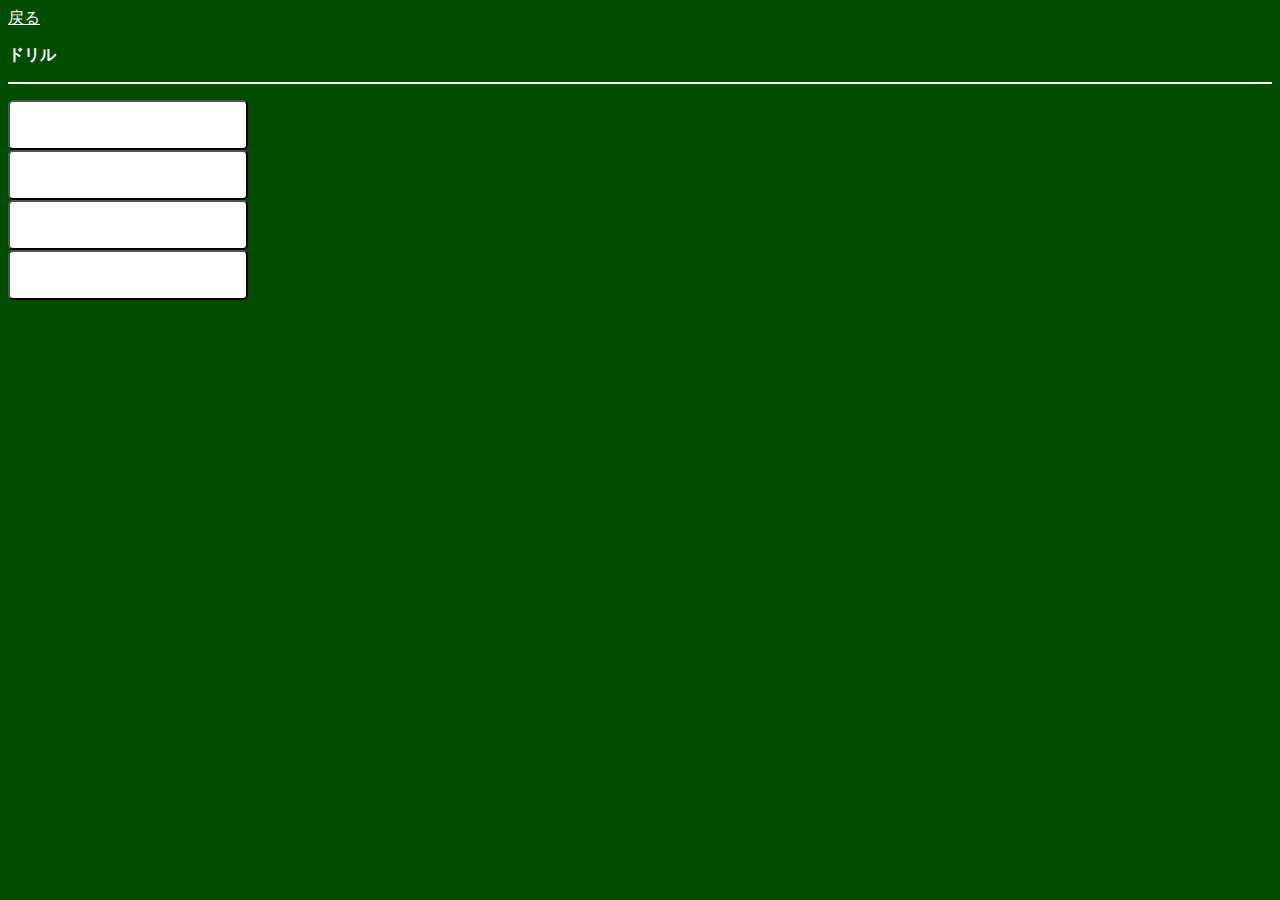
==== docs/drill/index.html @ cb82a040 "Update index.html" ====
<html><head><title>ドリル</title><meta charset="utf-8">
  <script src="../js/drill.js"></script>
  <script src="../js/soruto_ejb-min.js"></script>
  <link rel="stylesheet" type="text/css" href="../css/common.css"></head>
  <body><p><a href="#" onclick="so.modal.conPMov('確認','ドリルを終了して、<br>トップ画面に戻ります。<br>よろしいですか?','../')">戻る</a></p>
  <div id="title"><b>ドリル</b></div></p><p><div id="question"></div></p><hr color="#fefefe"><p><input type="button" id="c1b" onclick="answer('1');"><br><input type="button" id="c2b" onclick="answer('2');"><br><input type="button" id="c3b" onclick="answer('3');"><br><input type="button" id="c4b" onclick="answer('4');"></p><p><textarea id="qlist" style="display:none;"></textarea><input type="text" id="ansnum" style="display:none;"></p><div id="so-modal"></div></body></html>
---- docs/css/common.css ----
@media screen and (min-width: 481px){
body{
background:#004d00;
color:#fefefe;
}
button{
width:240px;
height:50px;
border-radius:5px;
color:#000000;
background:#fefefe;
font-size:14pt;
font-weight: bold;
}
button:active{
  background:#d6d4d4;
  }

input[type="button"]{
  width:240px;height:50px;border-radius:5px;color:#000000;background:#fefefe;font-size:14pt;font-weight: bold;
  }
  a{color:#fefefe;}
@media screen and (max-width: 480px){
body{
background:#004d00;
color:#fefefe;
}
button{
width:100%;
height:50px;
border-radius:5px;
color:#000000;
background:#fefefe;
font-size:14pt;
font-weight: bold;
}
button:active{
  background:#d6d4d4;
  }
  input[type="button"]{
  width:100%;height:50px;border-radius:5px;color:#000000;background:#fefefe;font-size:14pt;font-weight: bold;
  }
    a{color:#fefefe;}
}
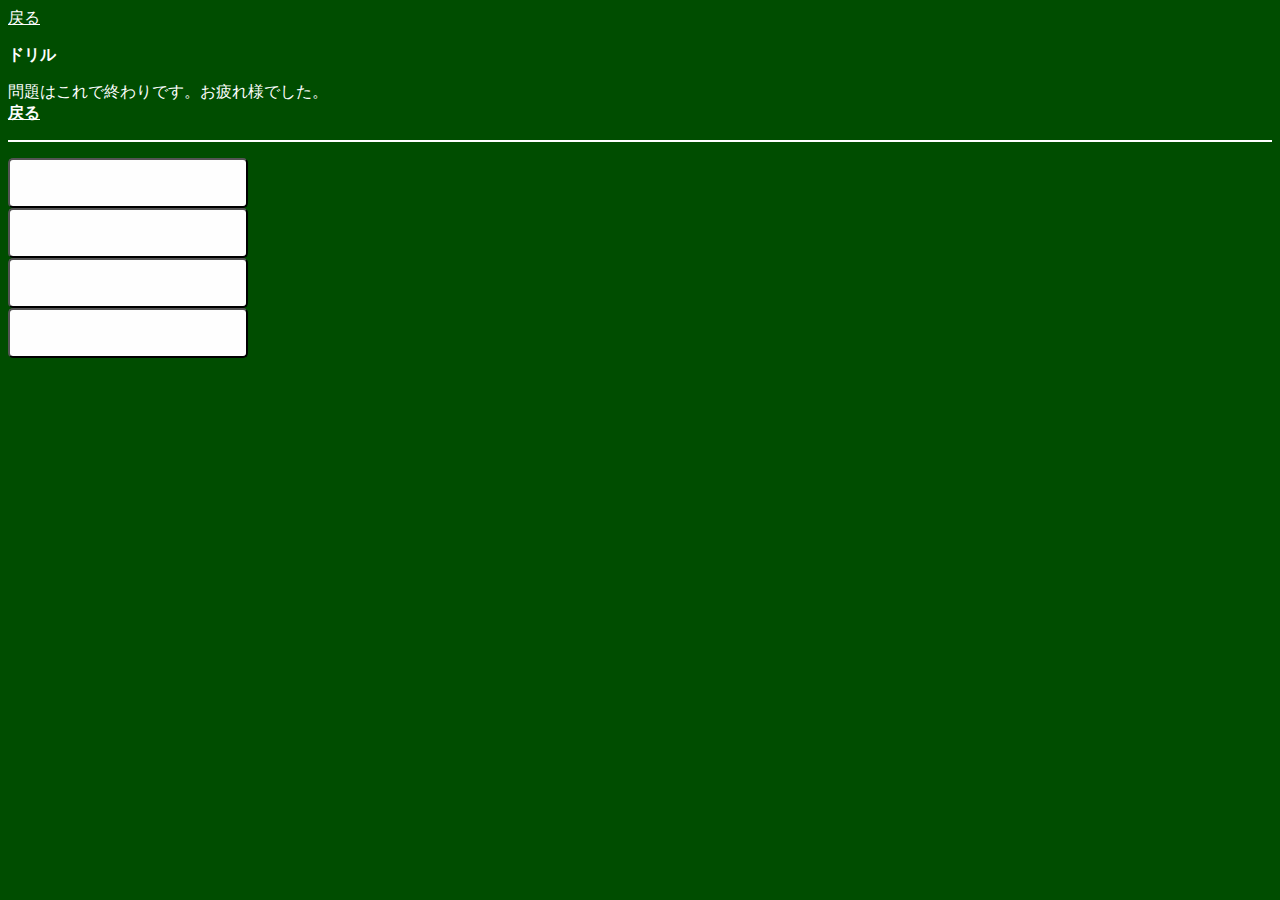
==== commit c036b983: "Update index.html" ====
--- a/docs/drill/index.html
+++ b/docs/drill/index.html
@@ -3,5 +3,5 @@
   <script src="../js/soruto_ejb-min.js"></script>
   <link rel="stylesheet" type="text/css" href="../css/common.css"></head>
   <body><p><a href="#" onclick="so.modal.conPMov('確認','ドリルを終了して、<br>トップ画面に戻ります。<br>よろしいですか?','../')">戻る</a></p>
-  <div id="title"><b>ドリル</b></div></p><p><div id="question"></div></p><hr color="#fefefe"><p><input type="button" id="c1b" onclick="answer('1');"><br><input type="button" id="c2b" onclick="answer('2');"><br><input type="button" id="c3b" onclick="answer('3');"><br><input type="button" id="c4b" onclick="answer('4');"></p><p><textarea id="qlist" style="display:none;"></textarea><input type="text" id="ansnum" style="display:none;"></p><div id="so-modal"></div></body></html>
+  <div id="title"><b>ドリル</b></div></p><p><div id="question"></div></p><hr color="#fefefe"><p><input type="button" id="c1b" onclick="answer('1');"><br><input type="button" id="c2b" onclick="answer('2');"><br><input type="button" id="c3b" onclick="answer('3');"><br><input type="button" id="c4b" onclick="answer('4');"></p><p><textarea id="qlist" style="display:none;"></textarea><input type="text" id="ansnum" style="display:none;"><input type="text" id="num" style="display:none;"></p><div id="so-modal"></div></body></html>
 
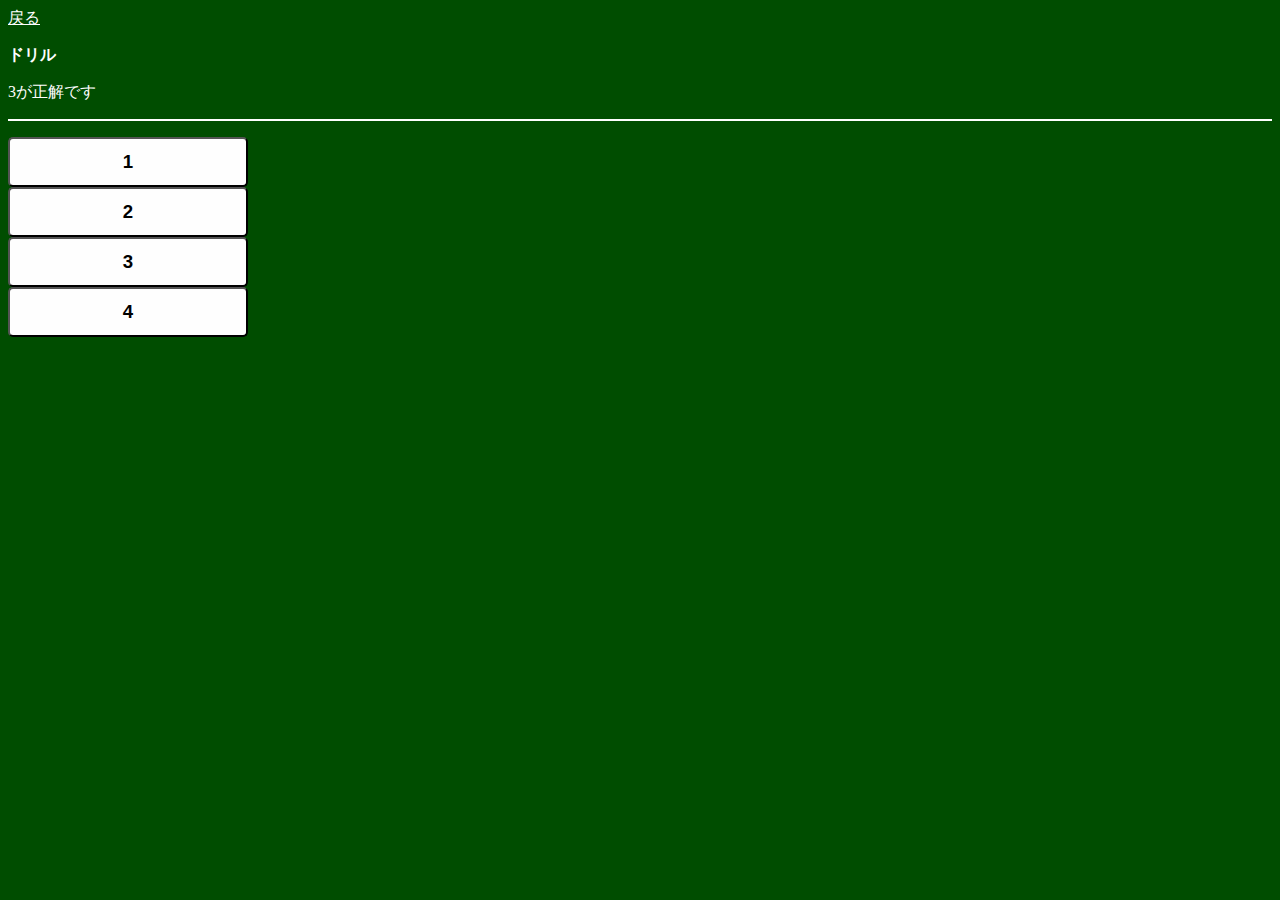
==== commit 00724654: "Update index.html" ====
--- a/docs/drill/index.html
+++ b/docs/drill/index.html
@@ -2,6 +2,6 @@
   <script src="../js/drill.js"></script>
   <script src="../js/soruto_ejb-min.js"></script>
   <link rel="stylesheet" type="text/css" href="../css/common.css"></head>
-  <body><p><a href="#" onclick="so.modal.conPMov('確認','ドリルを終了して、<br>トップ画面に戻ります。<br>よろしいですか?','../')">戻る</a></p>
+  <body><p><a href="#" onclick="so.modal.cofPMov('確認','ドリルを終了して、<br>トップ画面に戻ります。<br>よろしいですか?','../')">戻る</a></p>
   <div id="title"><b>ドリル</b></div></p><p><div id="question"></div></p><hr color="#fefefe"><p><input type="button" id="c1b" onclick="answer('1');"><br><input type="button" id="c2b" onclick="answer('2');"><br><input type="button" id="c3b" onclick="answer('3');"><br><input type="button" id="c4b" onclick="answer('4');"></p><p><textarea id="qlist" style="display:none;"></textarea><input type="text" id="ansnum" style="display:none;"><input type="text" id="num" style="display:none;"></p><div id="so-modal"></div></body></html>
 
--- a/docs/css/common.css
+++ b/docs/css/common.css
@@ -20,6 +20,7 @@
   width:240px;height:50px;border-radius:5px;color:#000000;background:#fefefe;font-size:14pt;font-weight: bold;
   }
   a{color:#fefefe;}
+}
 @media screen and (max-width: 480px){
 body{
 background:#004d00;
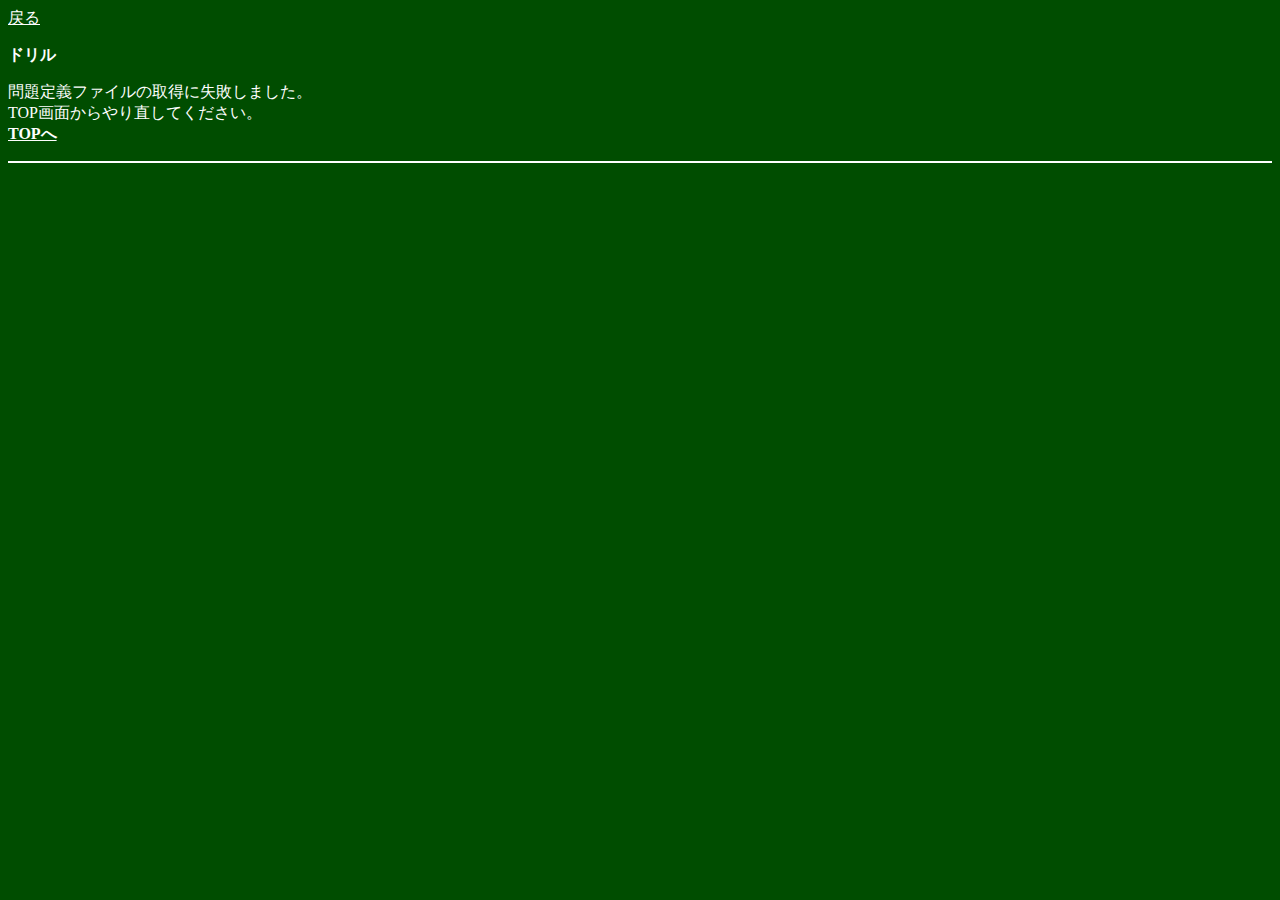
==== commit b8275145: "Update index.html" ====
--- a/docs/drill/index.html
+++ b/docs/drill/index.html
@@ -1,4 +1,4 @@
-<html><head><title>ドリル</title><meta charset="utf-8">
+<html><head><title>ドリル</title><meta charset="utf-8"><link rel="shortcut icon" href="../soruto-study.ico">
   <script src="../js/drill.js"></script>
   <script src="../js/soruto_ejb-min.js"></script>
   <link rel="stylesheet" type="text/css" href="../css/common.css"></head>
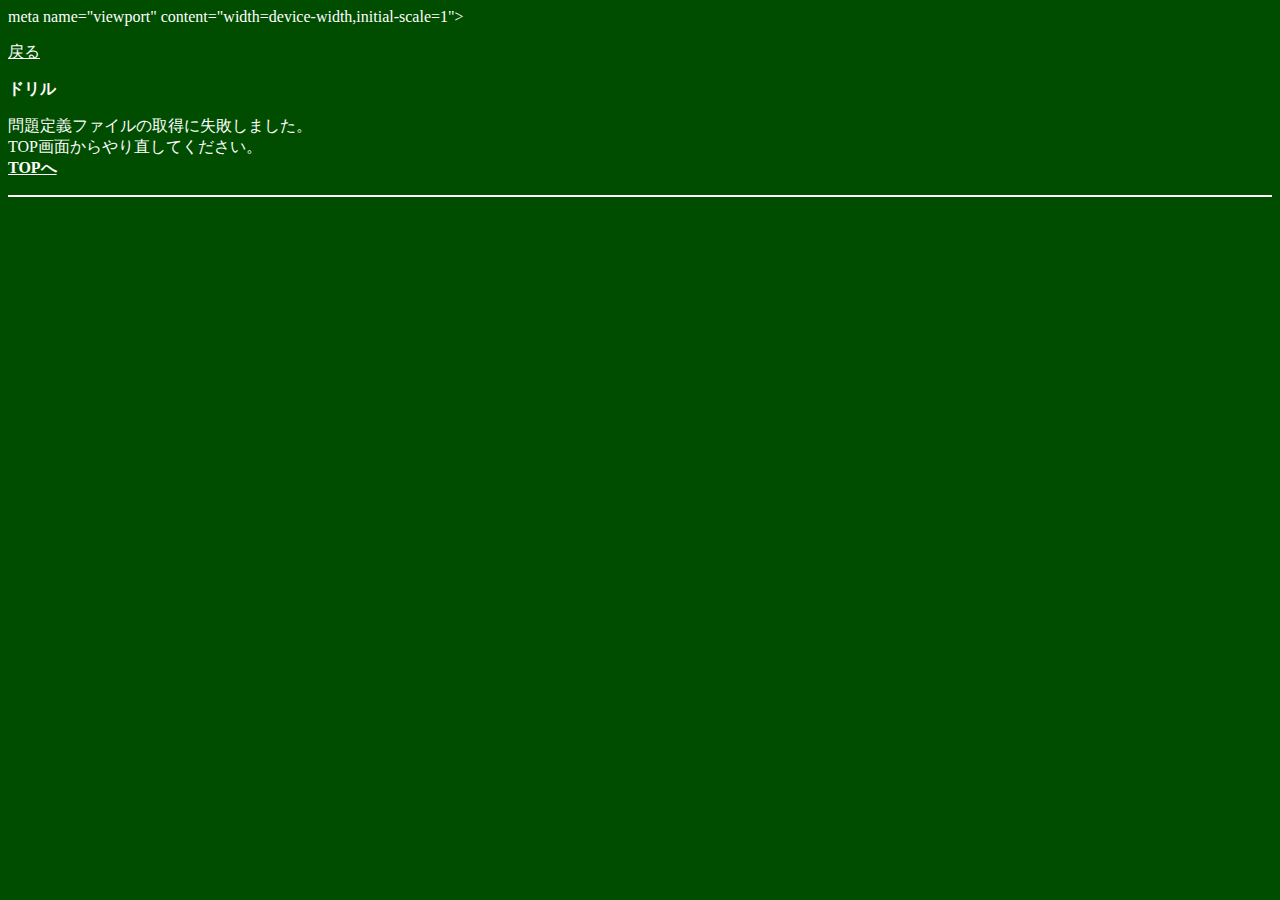
==== commit 570eb250: "Update index.html" ====
--- a/docs/drill/index.html
+++ b/docs/drill/index.html
@@ -1,4 +1,4 @@
-<html><head><title>ドリル</title><meta charset="utf-8"><link rel="shortcut icon" href="../soruto-study.ico">
+<html><head><title>ドリル</title><meta charset="utf-8"><link rel="shortcut icon" href="../soruto-study.ico">meta name="viewport" content="width=device-width,initial-scale=1">
   <script src="../js/drill.js"></script>
   <script src="../js/soruto_ejb-min.js"></script>
   <link rel="stylesheet" type="text/css" href="../css/common.css"></head>
--- a/docs/css/common.css
+++ b/docs/css/common.css
@@ -41,5 +41,5 @@
   input[type="button"]{
   width:100%;height:50px;border-radius:5px;color:#000000;background:#fefefe;font-size:14pt;font-weight: bold;
   }
-    a{color:#fefefe;}
+  a{color:#fefefe;}
 }
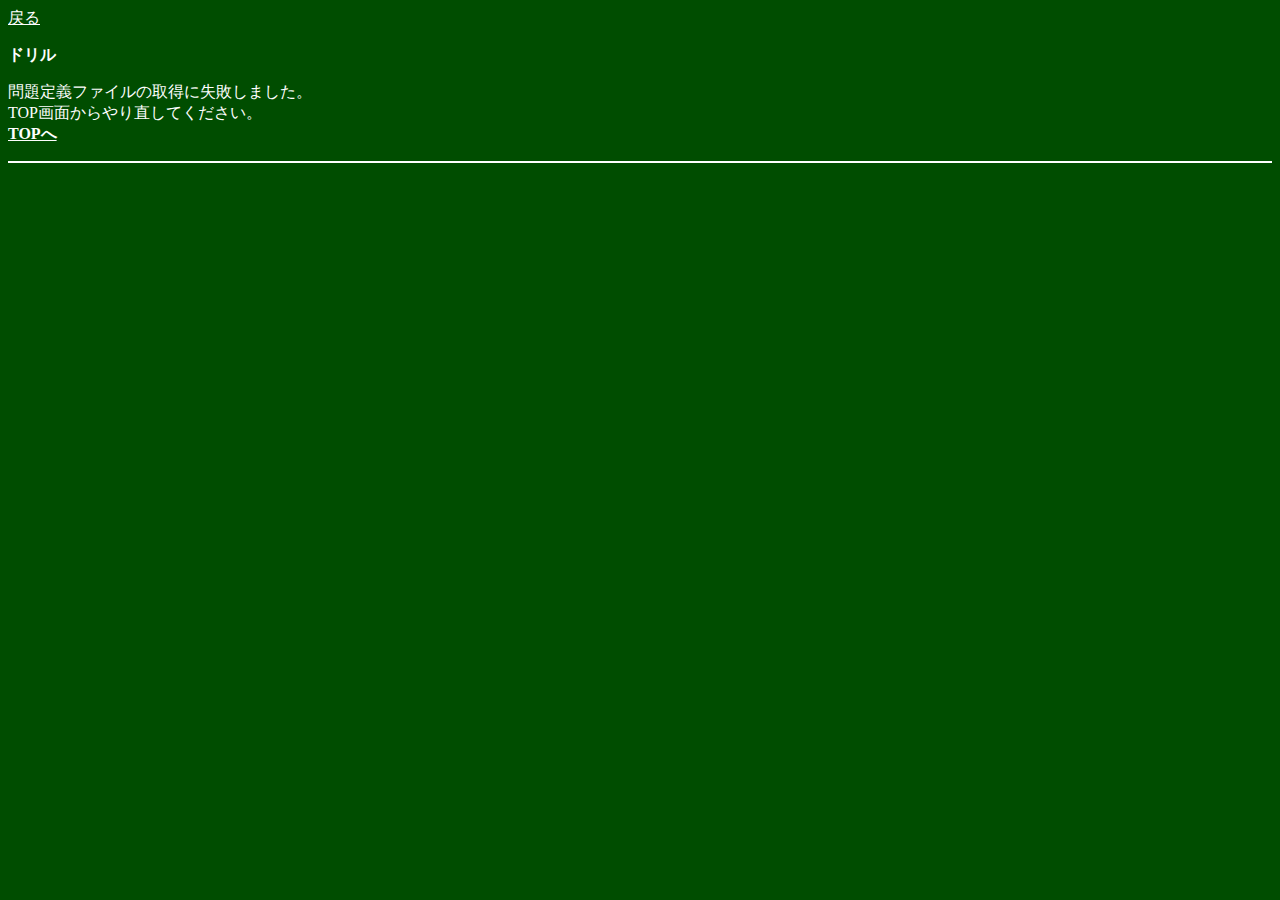
==== commit 2ee3e986: "Update index.html" ====
--- a/docs/drill/index.html
+++ b/docs/drill/index.html
@@ -1,4 +1,4 @@
-<html><head><title>ドリル</title><meta charset="utf-8"><link rel="shortcut icon" href="../soruto-study.ico">meta name="viewport" content="width=device-width,initial-scale=1">
+<html><head><title>ドリル</title><meta charset="utf-8"><link rel="shortcut icon" href="../soruto-study.ico"><meta name="viewport" content="width=device-width,initial-scale=1">
   <script src="../js/drill.js"></script>
   <script src="../js/soruto_ejb-min.js"></script>
   <link rel="stylesheet" type="text/css" href="../css/common.css"></head>
